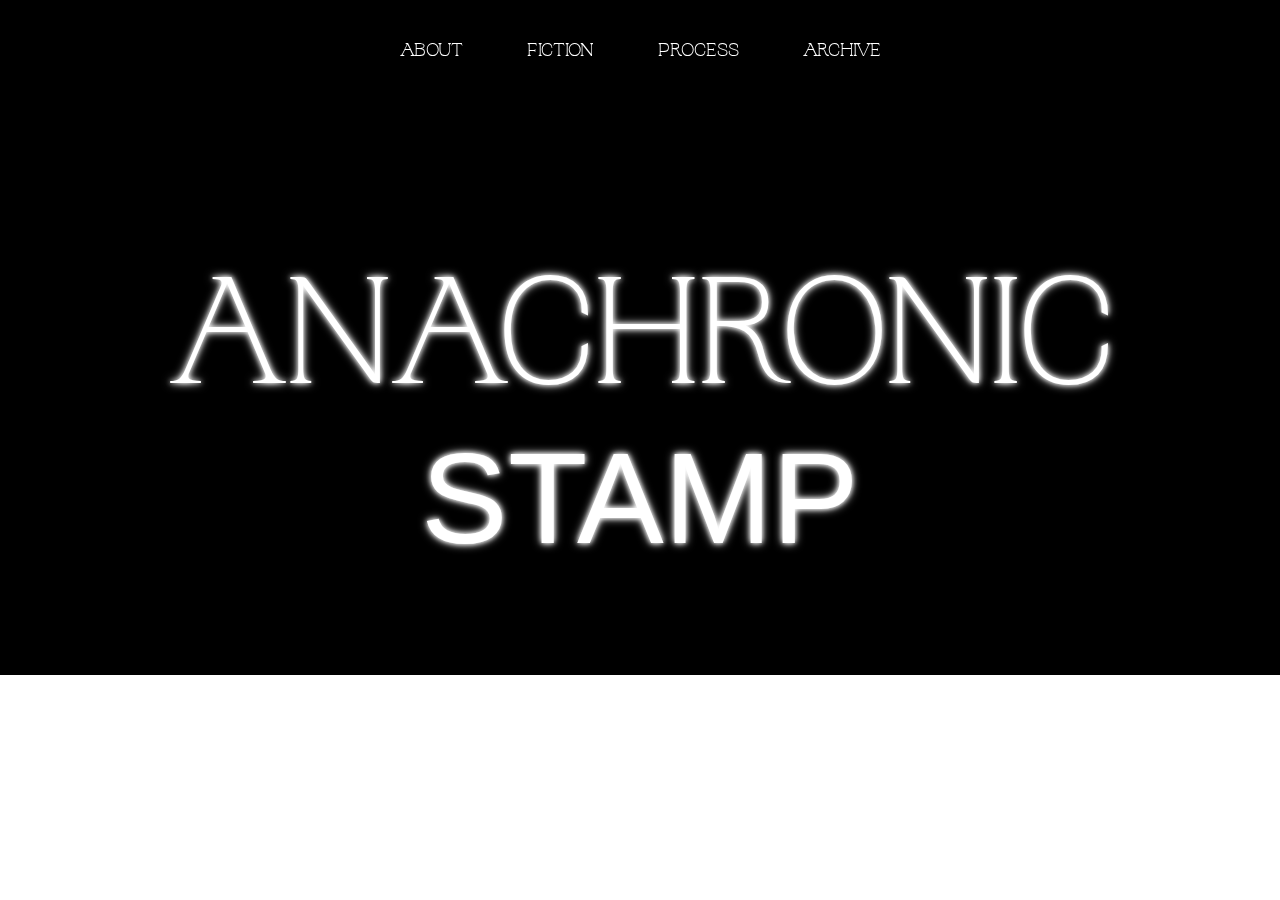
==== index.html @ 48ef3d34 "Add files via upload" ====
<!DOCTYPE html>
<html lang="en">
	<head>
	<meta charset="utf-8">
	<meta http-equiv="X-UA-Compatible" content="IE=edge">
	<meta name="viewport" content="width=device-width, initial-scale=1">

	<title>ANACHRONIC stamp</title>

	<link href="css/bootstrap.min.css" rel="stylesheet">
	<link href="css/main.css" rel="stylesheet">

	</head>
	<body>
	<header>
		<ul class="nav">
			<li class="nav-item">
				<a class="nav-link ext-nav-link" href="about.html">ABOUT</a>
			</li>
			<li class="nav-item">
				<a class="nav-link ext-nav-link" href="#">FICTION</a>
			</li>
			<li class="nav-item">
				<a class="nav-link ext-nav-link" href="process.html">PROCESS</a>
			</li>
			<li class="nav-item">
				<a class="nav-link ext-nav-link" href="#">ARCHIVE</a>
			</li>
		</ul>
		
		<video playsinline="playsinline" autoplay="autoplay" muted="muted" loop="loop">
		<source src="videos/Video_landing.mp4" type="video/mp4">
		</video>
		<div class="container h-100">
			<div class="d-flex h-100 text-center align-items-center">
				<div class="w-100 text-white">
					<h1 class="display-3 test-glow fontwoodlandul">ANACHRONIC</h1>
					<h2 class="display-3 second-phrase">STAMP</h2>
				</div>
			</div>
		</div>
	</header>
	<script src="js/jquery.min.js"></script>
	<script src="js/bootstrap.min.js"></script>
	</body>
</html>
---- css/main.css ----
@font-face{font-family:"pp_woodlandultralight";src:url("ppwoodland_ultralight-webfont.woff2") format("woff2"),url("ppwoodland_ultralight-webfont.woff") format("woff");font-weight:normal;font-style:normal;}@font-face{font-family:"arimoregular";src:url("arimo-regular-webfont.woff2") format("woff2"),url("arimo-regular-webfont.woff") format("woff");font-weight:normal;font-style:normal;}[class~=nav]{font-size:.208333333in;}header,header [class~=container],[class~=nav]{position:relative;}header video{position:fixed;}[class~=nav],[class~=nav] [class~=ul]{list-style-type:none;}header [class~=container],[class~=nav]{z-index:2;}[class~=nav]{justify-content:center;}[class~=nav] [class~=ul]{display:inline-block;}[class~=nav],[class~=fontwoodlandul]{font-family:pp_woodlandultralight;}[class~=nav]{margin-top:25px;}[class~=nav-home]{margin-left:15px;}header,[class~=backplane]{background-color:black;}header [class~=overlay],[class~=nav-home]{position:absolute;}#the-canvas{border-left-width:.75pt;}[class~=nav-home]{z-index:3;}.nav-item{margin-left:9pt;}.nav-item{margin-right:.75pc;}[class~=currentLink]{color:#86a5a8 !important;}#the-canvas{border-bottom-width:.75pt;}.second-phrase,[class~=text-body]{font-family:arimoregular;}header video{right:0;}header [class~=overlay]{top:0;}.second-phrase{font-size:8.125pc;}.second-phrase,[class~=quote],.sub-title,[class~=video-title],[class~=test-glow],[class~=text-body],a:link,[class~=title-glow]{color:#fff;}[class~=test-glow],.second-phrase,[class~=title-glow],[class~=nav] [class~=ul]{text-align:center;}header [class~=overlay]{left:0;}[class~=title-glow],.second-phrase,[class~=test-glow]{text-shadow:0 0 .3125pc #fff,0 0 .625pc #fff;}#the-canvas{border-right-width:.75pt;}[class~=test-glow]{font-size:10pc;}header [class~=overlay]{height:100%;}[class~=text-body]{font-size:20px;}[class~=nav] [class~=ul]{margin-left:auto;}.sub-title{font-size:2.1875pc;}[class~=video-title],.sub-title{font-family:pp_woodlandultralight;}header [class~=overlay]{width:100%;}[class~=nav] [class~=ul]{margin-bottom:0;}.sub-title{margin-top:60px;}header video{bottom:0;}.sub-title{margin-bottom:.46875in;}[class~=title-glow]{font-size:4.8125pc;}[class~=nav] [class~=ul]{margin-right:auto;}#the-canvas{border-top-width:.75pt;}header{height:75vh;}#the-canvas{border-left-style:solid;}[class~=nav] [class~=ul]{margin-top:0;}header video{min-width:100%;}[class~=first-row]{margin-top:105pt;}#the-canvas{border-bottom-style:solid;}[class~=pointer-effect]:hover{cursor:pointer;}#the-canvas{border-right-style:solid;}#the-canvas{border-top-style:solid;}.video-row,[class~=image-row]{margin-top:1.041666667in;}[class~=last-row],[class~=image-row],.video-row{margin-bottom:100px;}header video{min-height:100%;}header [class~=overlay]{opacity:.5;}[class~=nav-marg-b]{margin-bottom:1.5625in;}header [class~=overlay]{z-index:1;}[class~=nav-marg-b]{margin-left:15px;}[class~=video-section]{margin-top:.520833333in;}[class~=quote]{font-style:italic;}[class~=video-title]{font-size:21pt;}[class~=video-title]{margin-bottom:70px;}[class~=bloat-margin]{margin-top:22.5pt;}[class~=bloat-margin]{margin-bottom:1.875pc;}header{min-height:25rem;}#the-canvas{border-left-color:black;}a:visited{color:#fff;}a:active{color:#86a5a8;}#the-canvas{border-bottom-color:black;}header video{z-index:0;}#the-canvas{border-right-color:black;}#the-canvas{border-top-color:black;}#the-canvas{border-image:none;}#the-canvas{direction:ltr;}header{width:100%;}header{overflow:hidden;}
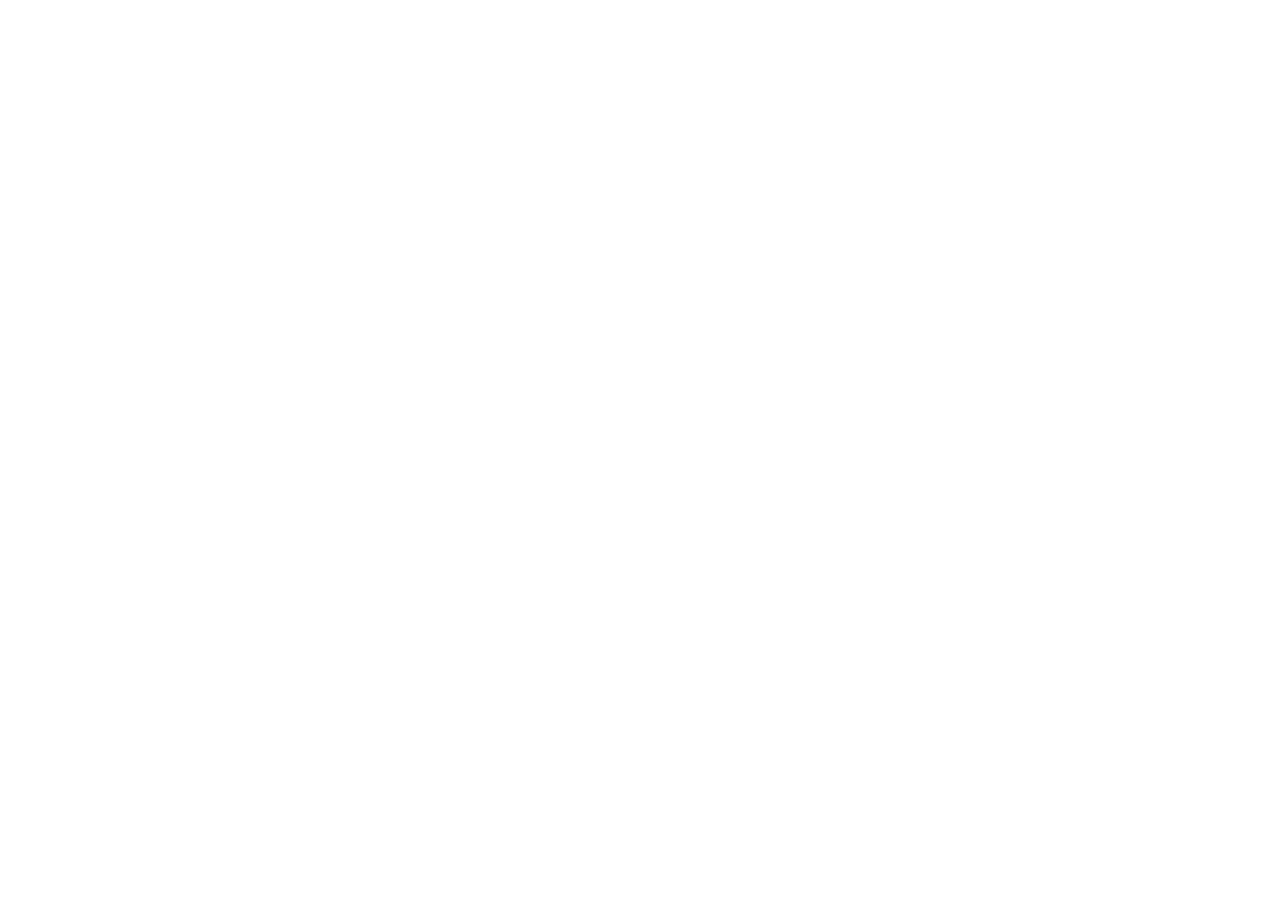
==== commit 6c20ed1e: "initial commit" ====
--- a/index.html
+++ b/index.html
@@ -1,46 +1 @@
-<!DOCTYPE html>
-<html lang="en">
-	<head>
-	<meta charset="utf-8">
-	<meta http-equiv="X-UA-Compatible" content="IE=edge">
-	<meta name="viewport" content="width=device-width, initial-scale=1">
-
-	<title>ANACHRONIC stamp</title>
-
-	<link href="css/bootstrap.min.css" rel="stylesheet">
-	<link href="css/main.css" rel="stylesheet">
-
-	</head>
-	<body>
-	<header>
-		<ul class="nav">
-			<li class="nav-item">
-				<a class="nav-link ext-nav-link" href="about.html">ABOUT</a>
-			</li>
-			<li class="nav-item">
-				<a class="nav-link ext-nav-link" href="#">FICTION</a>
-			</li>
-			<li class="nav-item">
-				<a class="nav-link ext-nav-link" href="process.html">PROCESS</a>
-			</li>
-			<li class="nav-item">
-				<a class="nav-link ext-nav-link" href="#">ARCHIVE</a>
-			</li>
-		</ul>
-		
-		<video playsinline="playsinline" autoplay="autoplay" muted="muted" loop="loop">
-		<source src="videos/Video_landing.mp4" type="video/mp4">
-		</video>
-		<div class="container h-100">
-			<div class="d-flex h-100 text-center align-items-center">
-				<div class="w-100 text-white">
-					<h1 class="display-3 test-glow fontwoodlandul">ANACHRONIC</h1>
-					<h2 class="display-3 second-phrase">STAMP</h2>
-				</div>
-			</div>
-		</div>
-	</header>
-	<script src="js/jquery.min.js"></script>
-	<script src="js/bootstrap.min.js"></script>
-	</body>
-</html>+<!DOCTYPE html><html lang="en"><head><meta charset="utf-8"><meta http-equiv="X-UA-Compatible" content="IE=edge"><meta name="viewport" content="width=device-width, initial-scale=1"><title>ANACHRONIC stamp</title><link href="css/bootstrap.min.css" rel="stylesheet"><link href="css/main.css" rel="stylesheet"></head><body> <header><ul class="nav"><li class="nav-item"> <a class="nav-link ext-nav-link" href="about.html">ABOUT</a></li><li class="nav-item"> <a class="nav-link ext-nav-link" href="fiction.html">FICTION</a></li><li class="nav-item"> <a class="nav-link ext-nav-link" href="process.html">PROCESS</a></li><li class="nav-item"> <a class="nav-link ext-nav-link" href="archive.html">ARCHIVE</a></li></ul> <video playsinline="playsinline" autoplay="autoplay" muted="muted" loop="loop"> <source src="videos/Video_landing.mp4" type="video/mp4"> </video><div class="container h-100"><div class="d-flex h-100 text-center align-items-center"><div class="w-100 text-white"><h1 class="display-3 test-glow fontwoodlandul">ANACHRONIC</h1><h2 class="display-3 second-phrase">STAMP</h2></div></div></div> </header> <script src="js/jquery.min.js"></script> <script src="js/bootstrap.min.js"></script> </body></html>--- a/css/main.css
+++ b/css/main.css
@@ -1 +1 @@
-@font-face{font-family:"pp_woodlandultralight";src:url("ppwoodland_ultralight-webfont.woff2") format("woff2"),url("ppwoodland_ultralight-webfont.woff") format("woff");font-weight:normal;font-style:normal;}@font-face{font-family:"arimoregular";src:url("arimo-regular-webfont.woff2") format("woff2"),url("arimo-regular-webfont.woff") format("woff");font-weight:normal;font-style:normal;}[class~=nav]{font-size:.208333333in;}header,header [class~=container],[class~=nav]{position:relative;}header video{position:fixed;}[class~=nav],[class~=nav] [class~=ul]{list-style-type:none;}header [class~=container],[class~=nav]{z-index:2;}[class~=nav]{justify-content:center;}[class~=nav] [class~=ul]{display:inline-block;}[class~=nav],[class~=fontwoodlandul]{font-family:pp_woodlandultralight;}[class~=nav]{margin-top:25px;}[class~=nav-home]{margin-left:15px;}header,[class~=backplane]{background-color:black;}header [class~=overlay],[class~=nav-home]{position:absolute;}#the-canvas{border-left-width:.75pt;}[class~=nav-home]{z-index:3;}.nav-item{margin-left:9pt;}.nav-item{margin-right:.75pc;}[class~=currentLink]{color:#86a5a8 !important;}#the-canvas{border-bottom-width:.75pt;}.second-phrase,[class~=text-body]{font-family:arimoregular;}header video{right:0;}header [class~=overlay]{top:0;}.second-phrase{font-size:8.125pc;}.second-phrase,[class~=quote],.sub-title,[class~=video-title],[class~=test-glow],[class~=text-body],a:link,[class~=title-glow]{color:#fff;}[class~=test-glow],.second-phrase,[class~=title-glow],[class~=nav] [class~=ul]{text-align:center;}header [class~=overlay]{left:0;}[class~=title-glow],.second-phrase,[class~=test-glow]{text-shadow:0 0 .3125pc #fff,0 0 .625pc #fff;}#the-canvas{border-right-width:.75pt;}[class~=test-glow]{font-size:10pc;}header [class~=overlay]{height:100%;}[class~=text-body]{font-size:20px;}[class~=nav] [class~=ul]{margin-left:auto;}.sub-title{font-size:2.1875pc;}[class~=video-title],.sub-title{font-family:pp_woodlandultralight;}header [class~=overlay]{width:100%;}[class~=nav] [class~=ul]{margin-bottom:0;}.sub-title{margin-top:60px;}header video{bottom:0;}.sub-title{margin-bottom:.46875in;}[class~=title-glow]{font-size:4.8125pc;}[class~=nav] [class~=ul]{margin-right:auto;}#the-canvas{border-top-width:.75pt;}header{height:75vh;}#the-canvas{border-left-style:solid;}[class~=nav] [class~=ul]{margin-top:0;}header video{min-width:100%;}[class~=first-row]{margin-top:105pt;}#the-canvas{border-bottom-style:solid;}[class~=pointer-effect]:hover{cursor:pointer;}#the-canvas{border-right-style:solid;}#the-canvas{border-top-style:solid;}.video-row,[class~=image-row]{margin-top:1.041666667in;}[class~=last-row],[class~=image-row],.video-row{margin-bottom:100px;}header video{min-height:100%;}header [class~=overlay]{opacity:.5;}[class~=nav-marg-b]{margin-bottom:1.5625in;}header [class~=overlay]{z-index:1;}[class~=nav-marg-b]{margin-left:15px;}[class~=video-section]{margin-top:.520833333in;}[class~=quote]{font-style:italic;}[class~=video-title]{font-size:21pt;}[class~=video-title]{margin-bottom:70px;}[class~=bloat-margin]{margin-top:22.5pt;}[class~=bloat-margin]{margin-bottom:1.875pc;}header{min-height:25rem;}#the-canvas{border-left-color:black;}a:visited{color:#fff;}a:active{color:#86a5a8;}#the-canvas{border-bottom-color:black;}header video{z-index:0;}#the-canvas{border-right-color:black;}#the-canvas{border-top-color:black;}#the-canvas{border-image:none;}#the-canvas{direction:ltr;}header{width:100%;}header{overflow:hidden;}+@font-face{font-family:"pp_woodlandultralight";src:url("ppwoodland_ultralight-webfont.woff2") format("woff2"),url("ppwoodland_ultralight-webfont.woff") format("woff");font-weight:normal;font-style:normal;}@font-face{font-family:"arimoregular";src:url("arimo-regular-webfont.woff2") format("woff2"),url("arimo-regular-webfont.woff") format("woff");font-weight:normal;font-style:normal;}header,[class~=nav],header .container{position:relative;}[class~=nav]{font-size:1.25pc;}[class~=nav],[class~=nav] [class~=ul]{list-style-type:none;}[class~=nav],header .container{z-index:2;}[class~=nav]{justify-content:center;}#the-canvas{border-left-width:.0625pc;}#the-canvas{border-bottom-width:.0625pc;}.fontwoodlandul,[class~=nav]{font-family:pp_woodlandultralight;}[class~=nav] [class~=ul]{display:inline-block;}[class~=nav]{margin-top:25px;}.nav-home{margin-left:.15625in;}.nav-home,header .overlay{position:absolute;}.nav-home{z-index:3;}.nav-item{margin-left:.125in;}.nav-item{margin-right:9pt;}[class~=nav] [class~=ul],[class~=test-glow],[class~=second-phrase],.title-glow{text-align:center;}[class~=currentLink]{color:#86a5a8 !important;}#the-canvas{border-right-width:.0625pc;}[class~=second-phrase],[class~=text-body]{font-family:arimoregular;}header .overlay{top:0;}[class~=second-phrase]{font-size:8.125pc;}[class~=text-body],[class~=quote],[class~=video-title],[class~=second-phrase],.phase-title,[class~=sub-title],[class~=test-glow],.title-glow{color:#fff;}header .overlay{left:0;}#the-canvas{border-top-width:.0625pc;}header{background-color:white;}#the-canvas{border-left-style:solid;}[class~=second-phrase],[class~=test-glow],.title-glow{text-shadow:0 0 3.75pt #fff,0 0 7.5pt #fff;}[class~=nav] [class~=ul]{margin-left:auto;}[class~=test-glow]{font-size:160px;}header{height:75vh;}#the-canvas{border-bottom-style:solid;}[class~=text-body]{font-size:15pt;}#the-canvas{border-right-style:solid;}header video{position:fixed;}[class~=nav] [class~=ul]{margin-bottom:0;}header .overlay{height:100%;}#the-canvas{border-top-style:solid;}header video{right:0;}[class~=sub-title]{font-size:26.25pt;}[class~=nav] [class~=ul]{margin-right:auto;}[class~=phase-date],[class~=sub-title],[class~=video-title],.phase-title{font-family:pp_woodlandultralight;}[class~=sub-title]{margin-top:45pt;}[class~=sub-title]{margin-bottom:2.8125pc;}.backplane{background-color:black;}header{min-height:25rem;}header .overlay,header{width:100%;}.title-glow{font-size:57.75pt;}#the-canvas{border-left-color:black;}[class~=first-row]{margin-top:105pt;}[class~=image-row],[class~=video-row]{margin-top:6.25pc;}[class~=last-row],[class~=image-row],[class~=video-row]{margin-bottom:6.25pc;}[class~=nav] [class~=ul]{margin-top:0;}[class~=pointer-effect]:hover{cursor:pointer;}header .overlay{opacity:.5;}.nav-marg-b{margin-bottom:112.5pt;}.nav-marg-b{margin-left:.15625in;}header .overlay{z-index:1;}[class~=video-section]{margin-top:.520833333in;}#the-canvas{border-bottom-color:black;}[class~=quote]{font-style:italic;}[class~=video-title]{font-size:28px;}[class~=video-title]{margin-bottom:.729166667in;}[class~=bloat-margin]{margin-top:30px;}[class~=bloat-margin]{margin-bottom:1.875pc;}[class~=phase-image]{max-width:65%;}[class~=phase-image]{height:auto;}.cls-1:hover{fill:gray;}.phase-title{font-size:.3125in;}.phase-title{margin-bottom:.416666667in;}[class~=phase-date]{font-size:.208333333in;}a:visited,a:link,[class~=phase-date]{color:#fff;}[class~=phase-date]{margin-top:2.5pc;}header video{bottom:0;}a:active{color:#86a5a8;}[class~=phase-item]{margin-left:.104166667in;}[class~=cls-1]{fill:white;}header video{min-width:100%;}[class~=active-timeline]{fill:gray;}header{overflow:hidden;}[class~=active-item]{color:gray;}#the-canvas{border-right-color:black;}[class~=phase-row]{margin-left:37.5pt;}[class~=phase-row]{margin-right:3.125pc;}#the-canvas{border-top-color:black;}#the-canvas{border-image:none;}video{outline:none;}#the-canvas{direction:ltr;}header video{min-height:100%;}header video{z-index:0;}